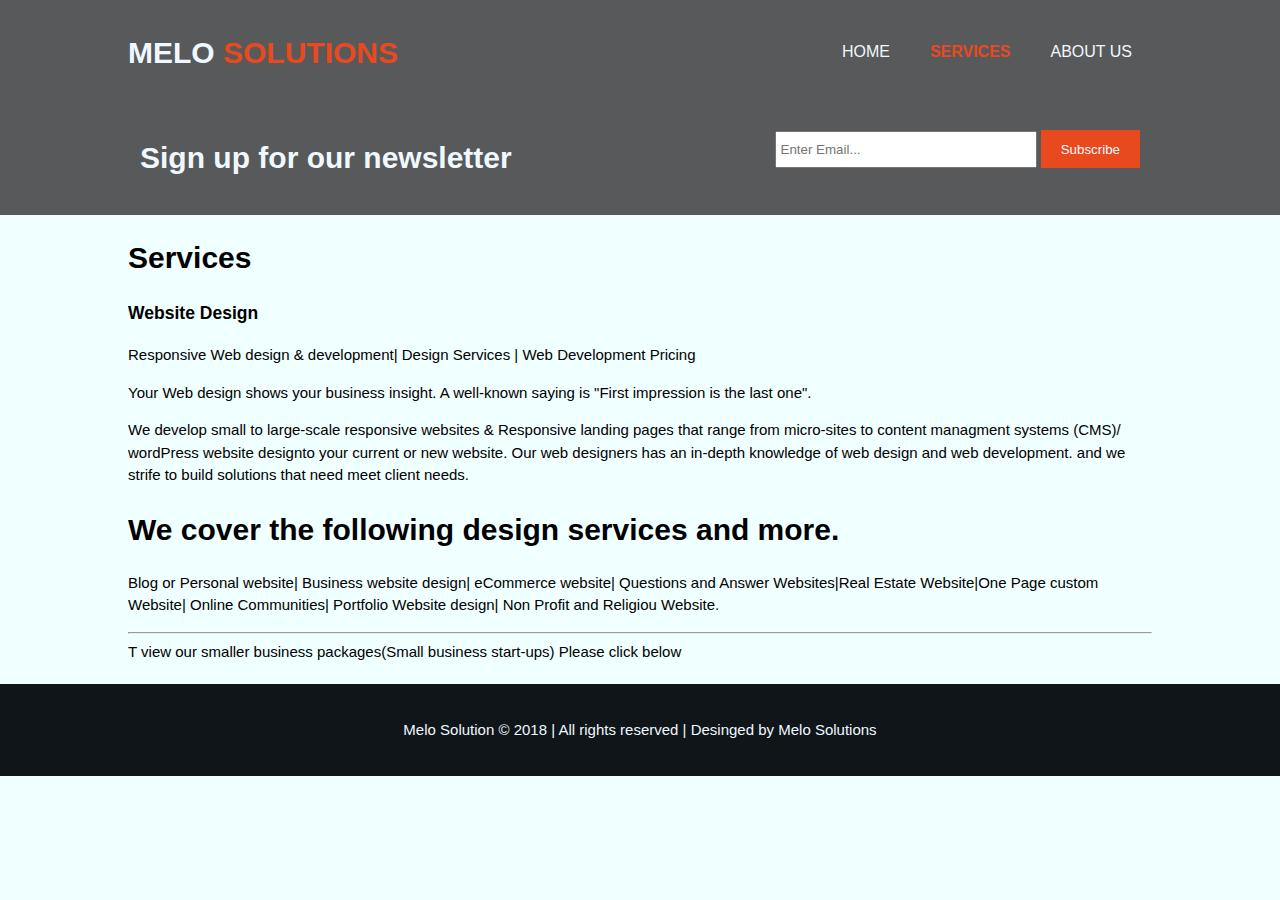
==== services.html @ 663f52db "melo Web" ====
<!DOCTYPE html>
<html>
    <head>
        <meta charset ="utf-8">
        <meta name = "viewport" content="width=device-width"> 
        <title>Melo Solutions | About Us</title>
        <link rel="stylesheet" href="./css/styles.css">
        
    </head>
    <body>
        <header>
            <div class="container">
                <div id="branding">
                    <h1>MELO <span class="highlight">SOLUTIONS</span></h1>
                </div>
                <nav>
                    <ul>
                        <li><a href="index.html">HOME</a></li>
                        <li class="current"><a href="services.html">SERVICES</a></li>
                        <li><a href="aboutUs.html">ABOUT US</a></li>
                    </ul>
                </nav>
            </div>
        </header>
        
            <section id="newsletter">
                <div class="container">
                    <h1>Sign up for our newsletter</h1>
                    <form>
                        <input type="email" placeholder="Enter Email...">
                        <button type="submit" class="button_1">Subscribe</button>
                    </form>
                </div>
            </section>
            
            <section id="main">
                <div class="container">
                <article id="main-col">
                <h1 class="page-title">Services</h1>
                <ul id="services">
                  <li>
                     <h3>Website Design</h3>
                     <p>Responsive Web design & development| Design Services | Web Development Pricing</p>
                     <p>Your Web design shows your business insight. A well-known saying is "First impression is the last one".</p>
                     <p>We develop small to large-scale responsive websites & Responsive landing pages that range from micro-sites to content managment systems (CMS)/ wordPress website designto your
                         current or new website. Our web designers has an in-depth knowledge of web design and web development. and we strife to build solutions that need 
                         meet client needs. 
                     </p>

                     <p>
                       <h1>We cover the following design services and more.</h1>

                       Blog or Personal website| Business website design| eCommerce website| Questions and Answer Websites|Real Estate Website|One Page custom Website| Online Communities| Portfolio Website design| Non Profit and Religiou Website.
                    </p>
                     <hr>
                     T view our smaller business packages(Small business start-ups)
                     Please click below
                  </li>
                </ul>
                </article>
                </div>
            </section>

            <footer>
                <p> Melo Solution &copy; 2018 | All rights reserved | Desinged by Melo Solutions</p>                

            </footer>
    </body>
</html>
---- css/styles.css ----
body{
    font-family: Arial, Helvetica, sans-serif;
    font-size: 15px;
    line-height: 1.5;
    margin:0;
    padding:0;
    background-color: azure;
}
*{
  transition: .3s;
}
/*Global */
.container{
    width:80%;
    margin: auto;
    overflow: hidden;
}
.button_1{
    height:38px;
    background: #e8491d;
    border:0;
    padding-left: 20px;
    padding-right: 20px;
    color: aliceblue;
}

ul{
    margin:0;
    padding:0;
}
header{
    background-color: #58595a;
    color: aliceblue;
    padding-top: 30px;
    min-height: 70px;
}

header a{
    color: aliceblue; 
    text-decoration: none;
    text-transform: uppercase;
    font-size: 16px;
}

header li{
    float:left;
    display:inline;
    padding: 0 20px 0 20px;
}

header #branding{
    float:left;
}

header #branding h1{
    margin: 0;
}

header nav{
    float:right;
    margin-top:10px;
}
header .highlight, header .current a{
    color:#e8491d;
    font-weight: bold;
}

header a:hover{
    color:#cccccc;
    font-weight: bold;
}

/* showcase */
#showcase{
    min-height: 400px;
    background-image: url('../images/photo-1583236090830-e6c97fe49e69.jpg') ;
    background-size: 100% 100%;
    text-align: center;
    color: aliceblue;
}

#showcase h1{
    margin-top: 100px;
    font-size: 55px;
    margin-bottom:10px;
}

#showcase p{
    font-size: 20px;
}

#newsletter{
    padding:15px;
    color: aliceblue;
    background-color: #58595a;
}

#newsletter h1{
    float:left;

}

#newsletter form{
    float:right;
    margin-top: 15px;
}

#newsletter input[type="email"]{
    padding:4px;
    height: 25px;
    width:250px;
}

/* boxes */
#boxes{
    margin-top:20px;
}

#boxes .box{
    float: left;
    text-align: center;
    width:30%;
    padding: 10px;
}

#boxes .box img{
    width: 90px;

}

footer{
    padding: 20px;
    margin-top: 20px;
    color: aliceblue;
    background-color: #0f1518;
    text-align: center;

}
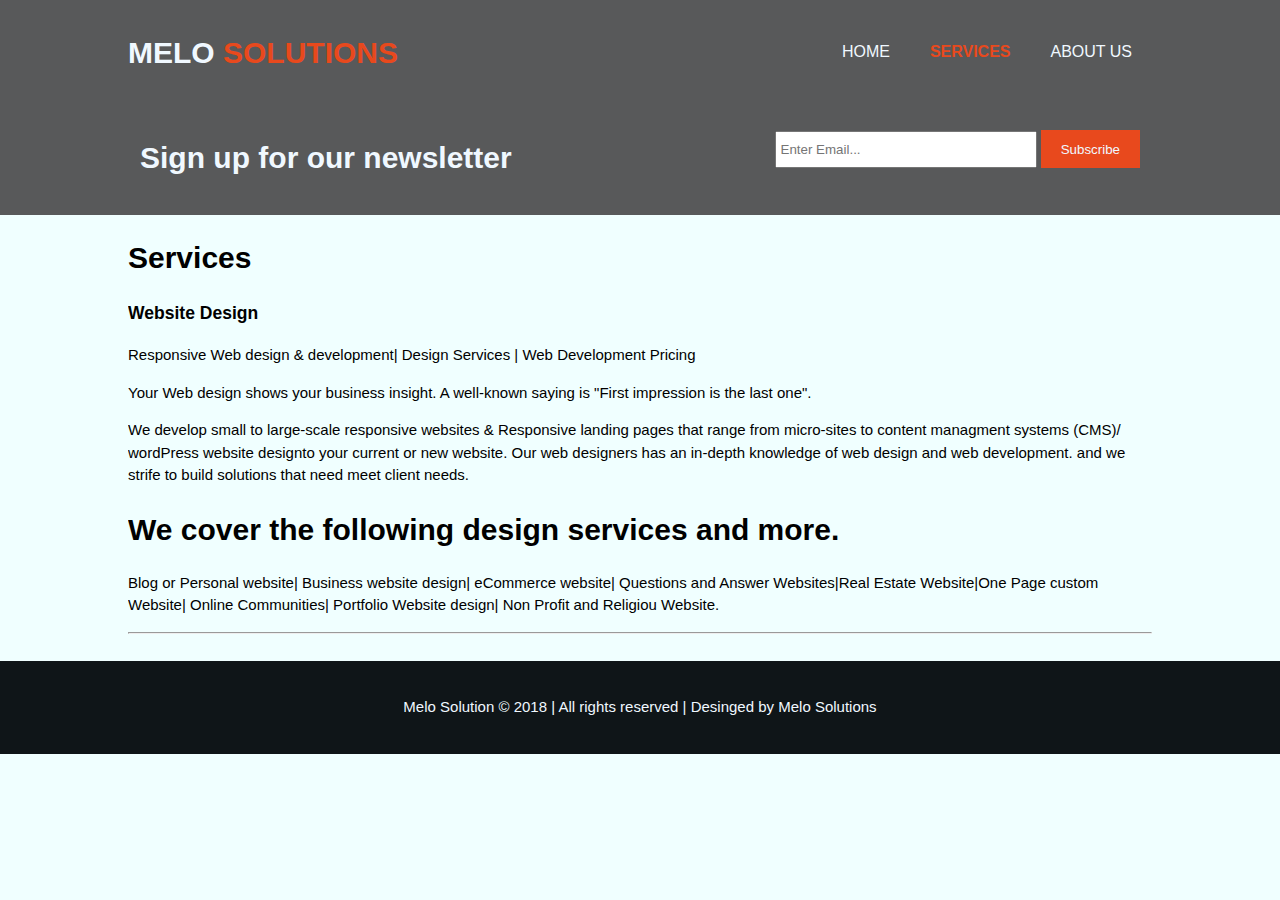
==== commit 4d7e1df7: "last section edited" ====
--- a/services.html
+++ b/services.html
@@ -53,8 +53,6 @@
                        Blog or Personal website| Business website design| eCommerce website| Questions and Answer Websites|Real Estate Website|One Page custom Website| Online Communities| Portfolio Website design| Non Profit and Religiou Website.
                     </p>
                      <hr>
-                     T view our smaller business packages(Small business start-ups)
-                     Please click below
                   </li>
                 </ul>
                 </article>
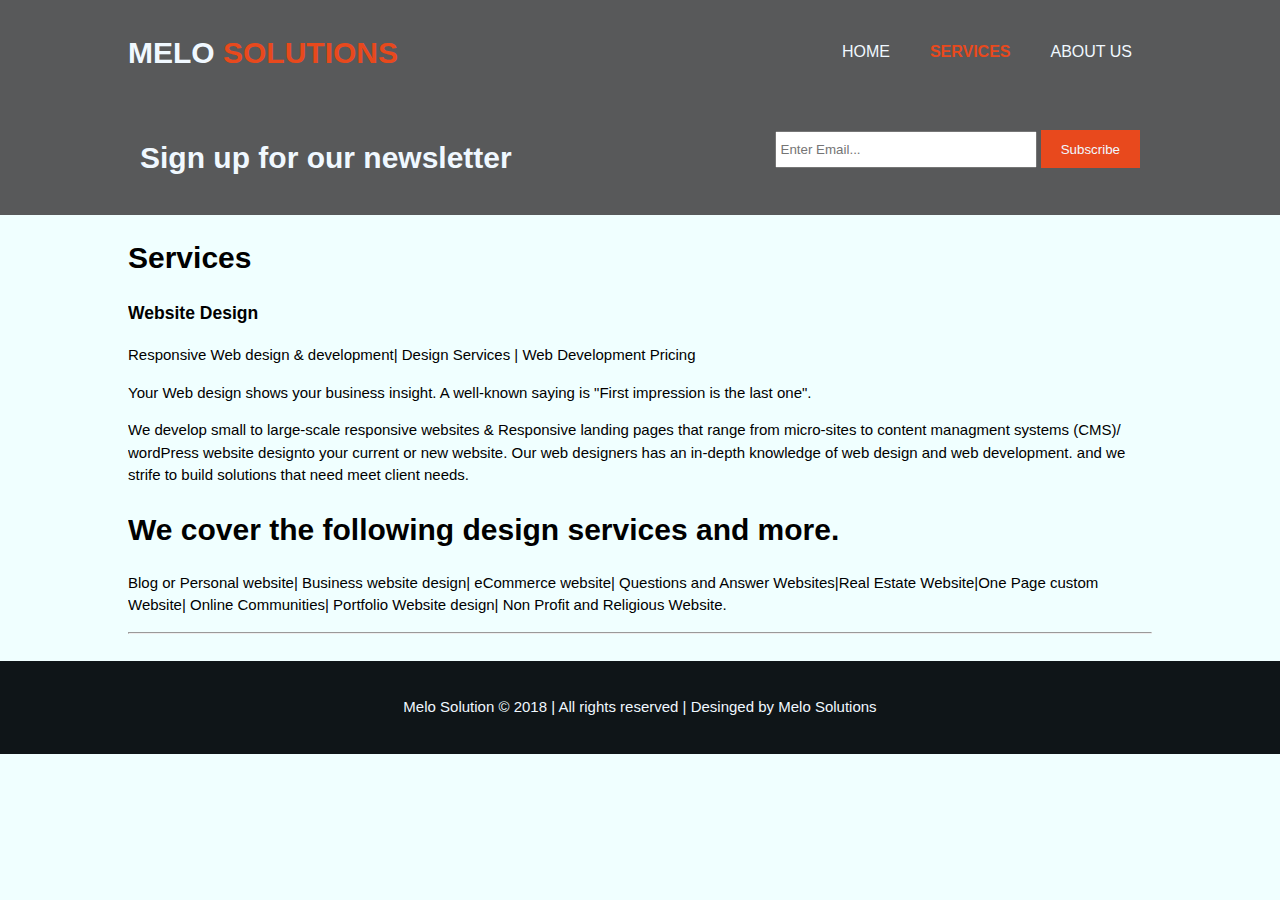
==== commit 3b4b73f5: "Update services.html" ====
--- a/services.html
+++ b/services.html
@@ -50,7 +50,7 @@
                      <p>
                        <h1>We cover the following design services and more.</h1>
 
-                       Blog or Personal website| Business website design| eCommerce website| Questions and Answer Websites|Real Estate Website|One Page custom Website| Online Communities| Portfolio Website design| Non Profit and Religiou Website.
+                       Blog or Personal website| Business website design| eCommerce website| Questions and Answer Websites|Real Estate Website|One Page custom Website| Online Communities| Portfolio Website design| Non Profit and Religious Website.
                     </p>
                      <hr>
                   </li>
